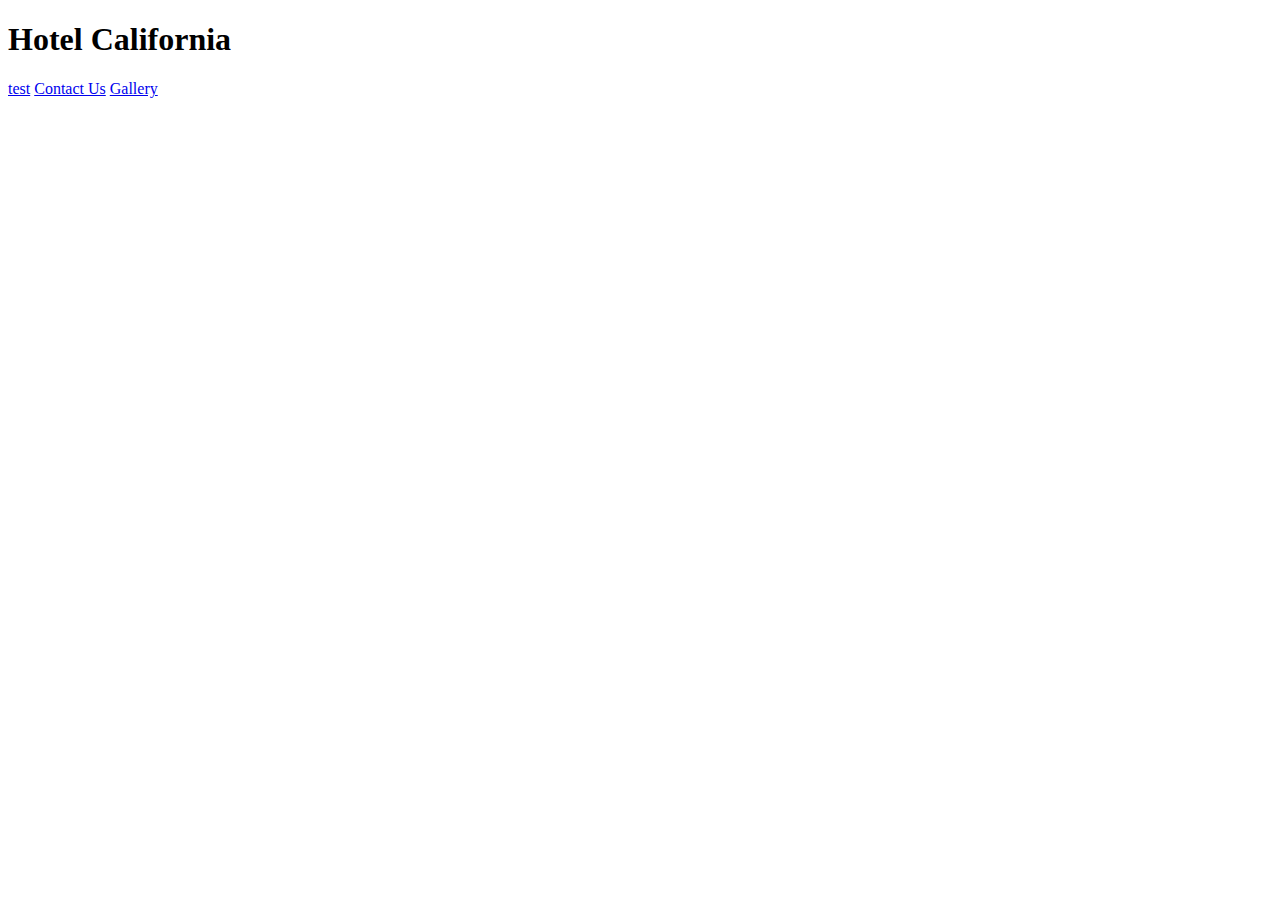
==== index.html @ 94b59870 "first commit" ====
<!DOCTYPE html>
<html lang="en">
  <head>
    <meta charset="UTF-8" />
    <meta name="viewport" content="width=device-width, initial-scale=1.0" />
    <link rel="stylesheet" href="style.css" />
    <title>Document</title>
  </head>
  <body>
    <header class="main-header">
      <h1>Hotel California</h1>
      <nav>
        <a href="test.html">test</a>
        <a href="Contact Us.html">Contact Us</a>
        <a href="Gallary.html">Gallery</a>
      </nav>
    </header>
  </body>
</html>
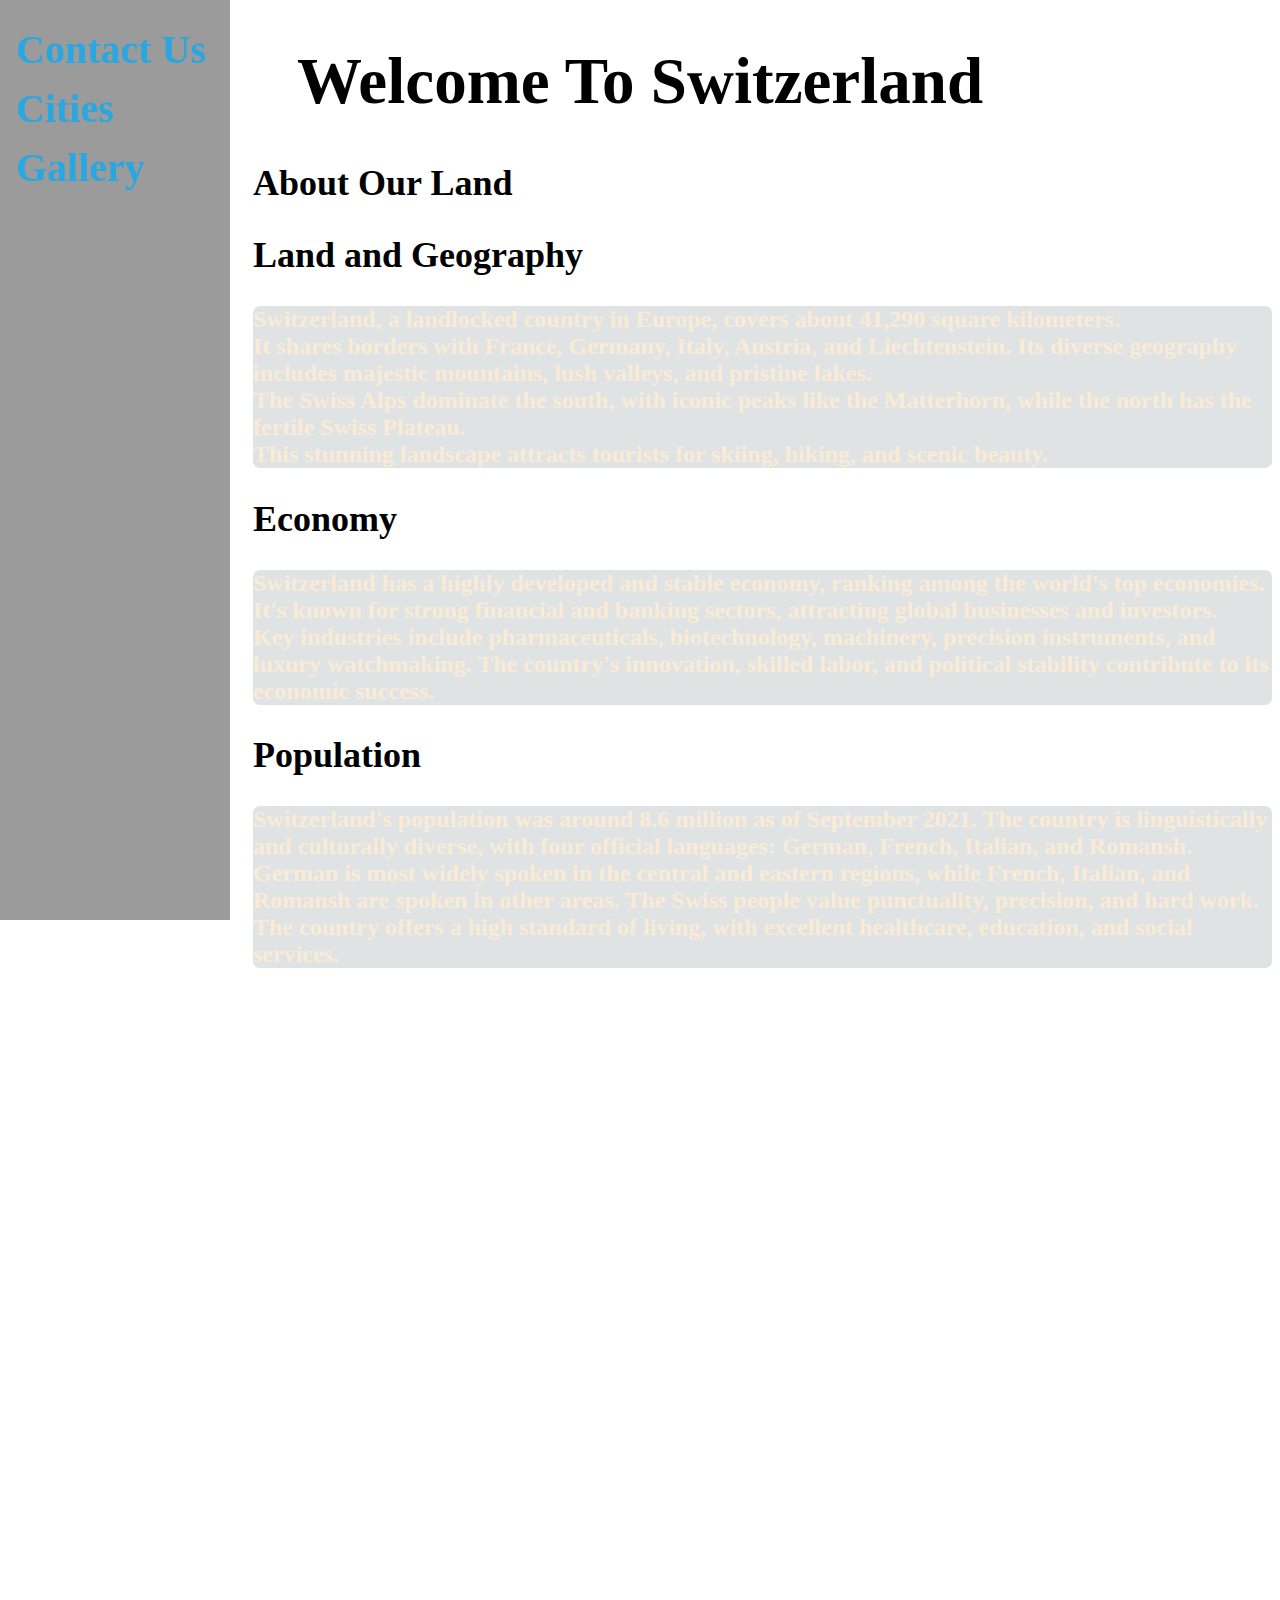
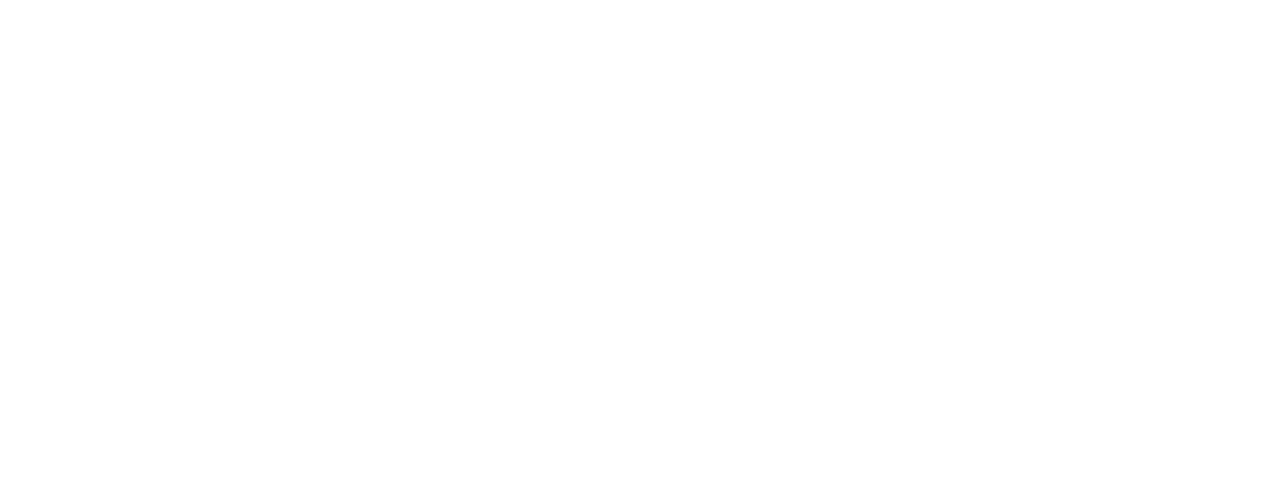
==== commit 86f0639f: "home page +css" ====
--- a/index.html
+++ b/index.html
@@ -8,12 +8,48 @@
   </head>
   <body>
     <header class="main-header">
-      <h1>Hotel California</h1>
-      <nav>
-        <a href="test.html">test</a>
+      <h1>Welcome To Switzerland</h1>
+      <div class="sidenav">
         <a href="Contact Us.html">Contact Us</a>
-        <a href="Gallary.html">Gallery</a>
-      </nav>
+        <a href="Cities.html">Cities</a>
+        <a href="Gallery.html">Gallery</a>
+      </div>
     </header>
+
+    <h2>About Our Land</h2>
+    <p></p>
+    <h2>Land and Geography</h2>
+    <p>
+      Switzerland, a landlocked country in Europe, covers about 41,290 square
+      kilometers.<br />
+      It shares borders with France, Germany, Italy, Austria, and Liechtenstein.
+      Its diverse geography includes majestic mountains, lush valleys, and
+      pristine lakes.<br />
+      The Swiss Alps dominate the south, with iconic peaks like the Matterhorn,
+      while the north has the fertile Swiss Plateau.<br />
+      This stunning landscape attracts tourists for skiing, hiking, and scenic
+      beauty.
+    </p>
+    <h2>Economy</h2>
+    <p>
+      Switzerland has a highly developed and stable economy, ranking among the
+      world's top economies.<br />
+      It's known for strong financial and banking sectors, attracting global
+      businesses and investors.<br />
+      Key industries include pharmaceuticals, biotechnology, machinery,
+      precision instruments, and luxury watchmaking. The country's innovation,
+      skilled labor, and political stability contribute to its economic success.
+    </p>
+    <h2>Population</h2>
+    <p>
+      Switzerland's population was around 8.6 million as of September 2021. The
+      country is linguistically and culturally diverse, with four official
+      languages: German, French, Italian, and Romansh.<br />
+      German is most widely spoken in the central and eastern regions, while
+      French, Italian, and Romansh are spoken in other areas. The Swiss people
+      value punctuality, precision, and hard work.<br />
+      The country offers a high standard of living, with excellent healthcare,
+      education, and social services.
+    </p>
   </body>
 </html>
--- a/style.css
+++ b/style.css
@@ -0,0 +1,70 @@
+body {
+  background-position: center;
+  background-size: cover;
+  background-image: url(swishomme.png);
+  background-repeat: no-repeat;
+  padding-bottom: 1080px;
+  font-family: Garamond;
+  font-weight: bold;
+}
+
+p {
+  font-family: Garamond;
+  font-size: 24px;
+  font-weight: 550;
+  color: antiquewhite;
+  background-color: rgba(5, 28, 28, 0.125);
+  margin-left: 245px;
+  border-radius: 7px;
+}
+h1 {
+  text-align: center;
+  font-size: 65px;
+  font-family: Garamond;
+}
+
+h2 {
+  font-size: 36px;
+  font-family: Garamond;
+  margin-left: 245px;
+}
+
+.sidenav {
+  height: 100%;
+  width: 230px;
+  position: fixed;
+  z-index: 1;
+  top: 0;
+  left: 0;
+  background-color: #1111116b;
+  overflow-x: hidden;
+  padding-top: 20px;
+}
+
+a:link {
+  color: rgb(71, 93, 179);
+  text-decoration: none;
+}
+
+a:visited {
+  color: rgb(77, 99, 186);
+}
+
+a:hover {
+  color: rgb(58, 140, 159);
+  font-weight: bold;
+  text-decoration: underline rgb(43, 160, 171);
+}
+
+a:active {
+  background-color: rgb(12, 91, 101);
+  font-style: none;
+}
+.sidenav a {
+  padding: 6px 8px 6px 16px;
+  text-decoration: none;
+  font-size: 25px;
+  color: #29a7e1;
+  display: block;
+  font-size: 40px;
+}
